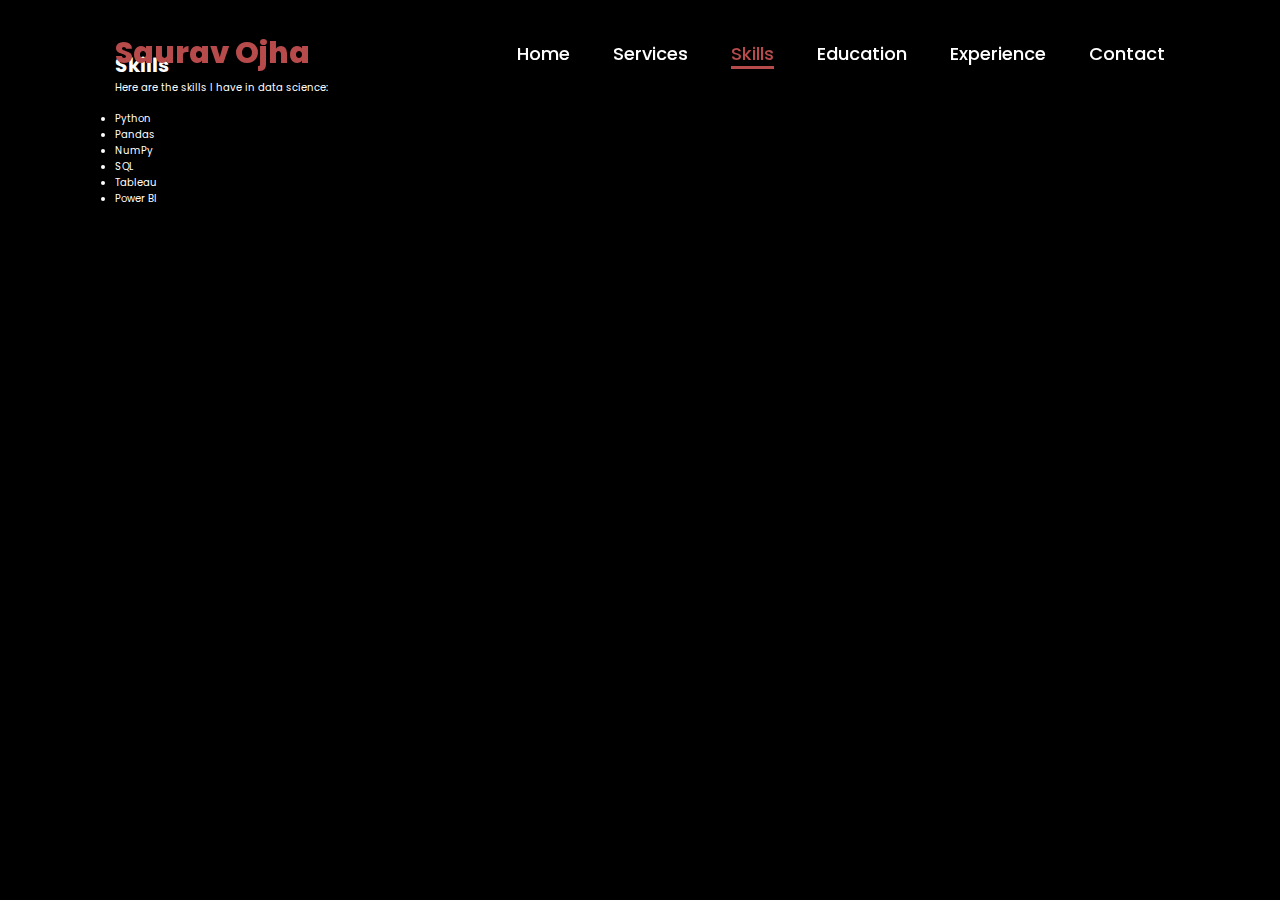
==== Skills.html @ 53fee6d8 "Create Skills.html" ====
<!DOCTYPE html>
<html lang="en">
<head>
    <meta charset="UTF-8">
    <meta name="viewport" content="width=device-width, initial-scale=1.0">
    <link rel="stylesheet" href="style.css">
    <title>Skills</title>
</head>
<body>
    <header>
        <a href="index.html" class="logo">Saurav Ojha</a>
        <nav>
            <a href="index.html">Home</a>
            <a href="services.html">Services</a>
            <a href="skills.html" class="active">Skills</a>
            <a href="education.html">Education</a>
            <a href="experience.html">Experience</a>
            <a href="contact.html">Contact</a>
        </nav>
    </header>
    <section class="skills">
        <h1>Skills</h1>
        <p>Here are the skills I have in data science:</p>
        <ul>
            <li>Python</li>
            <li>Pandas</li>
            <li>NumPy</li>
            <li>SQL</li>
            <li>Tableau</li>
            <li>Power BI</li>
        </ul>
    </section>
</body>
</html>
---- style.css ----
@import url('https://fonts.googleapis.com/css2?family=Poppins:wght@100;200;300;400;500;600&display=swap');

*{
    margin: 0;
    padding: 0;
    box-sizing: border-box;
    text-decoration: none;
    border: none;
    outline: none;
    font-family: 'Poppins', sans-serif;
}

html{
    font-size: 62.5%;
}

body{
    width: 100%;
    height: 100vh;
    overflow-x: hidden;
    background-color: black;
    color: white;
}

header{
    margin-top: 20px;
    position: fixed;
    top: 0;
    left: 0;
    width: 100%;
    padding: 1rem 9%;
    background-color: transparent;
    filter: drop-shadow(10px);
    display: flex;
    justify-content: space-between;
    align-items: center;
    z-index: 100;
}

.logo{
    font-size: 3rem;
    color: #b74b4b;
    font-weight: 800;
    cursor: pointer;
    transition: 0.5s ease;
}

.logo:hover{
    transform: scale(1.1);
}

nav a{
    font-size: 1.8rem;
    color: white;
    margin-left: 4rem;
    font-weight: 500;
    transition: 0.3s ease;
    border-bottom: 3px solid transparent;
}

nav a:hover,
nav a.active{
    color: #b74b4b;
    border-bottom: 3px solid #b74b4b;
}

@media(max-width:995px){
    nav{
        position: absolute;
        display: none;
        top: 0;
        right: 0;
        width: 40%;
        border-left: 3px solid #b74b4b;
        border-bottom: 3px solid #b74b4b;
        border-bottom-left-radius: 2rem;
        padding: 1rem solid;
        background-color: #161616;
        border-top: 0.1rem solid rgba(0,0,0,0.1);
    }

    nav.active{
        display: block;
    }

    nav a{
        display: block;
        font-size: 2rem;
        margin: 3rem 0;
    }

    nav a:hover,
    nav a.active{
        padding: 1rem;
        border-radius: 0.5rem;
        border-bottom: 0.5rem solid #b74b4b;
    }
}

section{
    min-height: 100vh;
    padding: 5rem 9% 5rem;
}

.home{
    display: flex;
    justify-content: center;
    align-items: center;
    gap: 8rem;
    background-color: black;
}

.home .home-content h1{
    font-size: 6rem;
    font-weight: 700;
    line-height: 1.3;
}

span{
    color: #b74b4b;
}

.home-content h3{
    font-size: 4rem;
    margin-bottom: 1rem;
    font-weight: 700;
}

.home-content p{
    font-size: 1.6rem;
}

.home-img{
    border-radius: 50%;
}

.home-img img{
    position: relative;
    width: 32vw;
    border-radius: 50%;
    box-shadow: 0 0 25px solid #b74b4b;
    cursor: pointer;
    transition: 0.2s linear;
}

.home-img img:hover{
    font-size: 1.8rem;
    font-weight: 500;
}

.social-icons a{
    display: inline-flex;
    justify-content: center;
    align-items: center;
    width: 4rem;
    height: 4rem;
    background-color: transparent;
    border: 0.2rem solid #b74b4b;
    font-size: 2rem;
    border-radius: 50%;
    margin: 3rem 1.5rem 3rem 0;
    transition: 0.3s ease;
    color: #b74b4b;
}

.social-icons a:hover{
    color: black;
    transform: scale(1.3) translateY(-5px);
    background-color: #b74b4b;
    box-shadow: 0  0 25px #b74b4b;
}

.btn{
    display: inline-block;
    padding: 1rem 2.8rem;
    background-color: black;
    border-radius: 4rem;
    font-size: 1.6rem;
    color: #b74b4b;
    letter-spacing: 0.3rem;
    font-weight: 600;
    border: 2px solid #b74b4b;
    transition: 0.3s ease;
    cursor: pointer;
}

.btn:hover{
    transform: scale3d(1.03);
    background-color: #b74b4b;
    color: black;
    box-shadow: 0 0 25px #b74b4b;
}

.typing-text{
    font-size: 34px;
    font-weight: 600;
    min-width: 280px;
}

.typing-text span{
    position: relative;
}

.typing-text span::before{
    content: "Data Analyst";
    color: #b74b4b;
    animation: words 20s infinite;
}

.typing-text span::after{
    content: "";
    background-color: black;
    position: absolute;
    width: calc(100% + 8px);
    height: 100%;
    border-left: 3px solid black;
    right: -8;
    animation: cursor 0.6s infinite;
}

@keyframes cursor{
    to{
        border-left: 3px solid #b74b4b;
    }
}

@keyframes words{
    0%, 20%{
        content: "Data Analyst";
    }
    21%, 40%{
        content: "Digital Artist";
    }
    41%, 60%{
        content: "Graphic Designer";
    }
    61%, 80%{
        content: "Content Creator";
    }
    81%, 100%{
        content: "Music Artist";
    }
}

@media (max-width: 1000px){
    .home{
        gap: 4rem;
    }
}

@media(max-width:995px){
    .home{
        flex-direction: column;
        margin: 5rem 4rem;
    }

    .home .home-content h3{
        font-size: 2.5rem;
    }

    .home-content h1{
        font-size: 5rem;
    }

    .home-img img{
        width: 70vw;
        margin-top: 4rem;
    }
}

p {
    margin-bottom: 15px; /* Adjust the spacing between paragraphs */
}
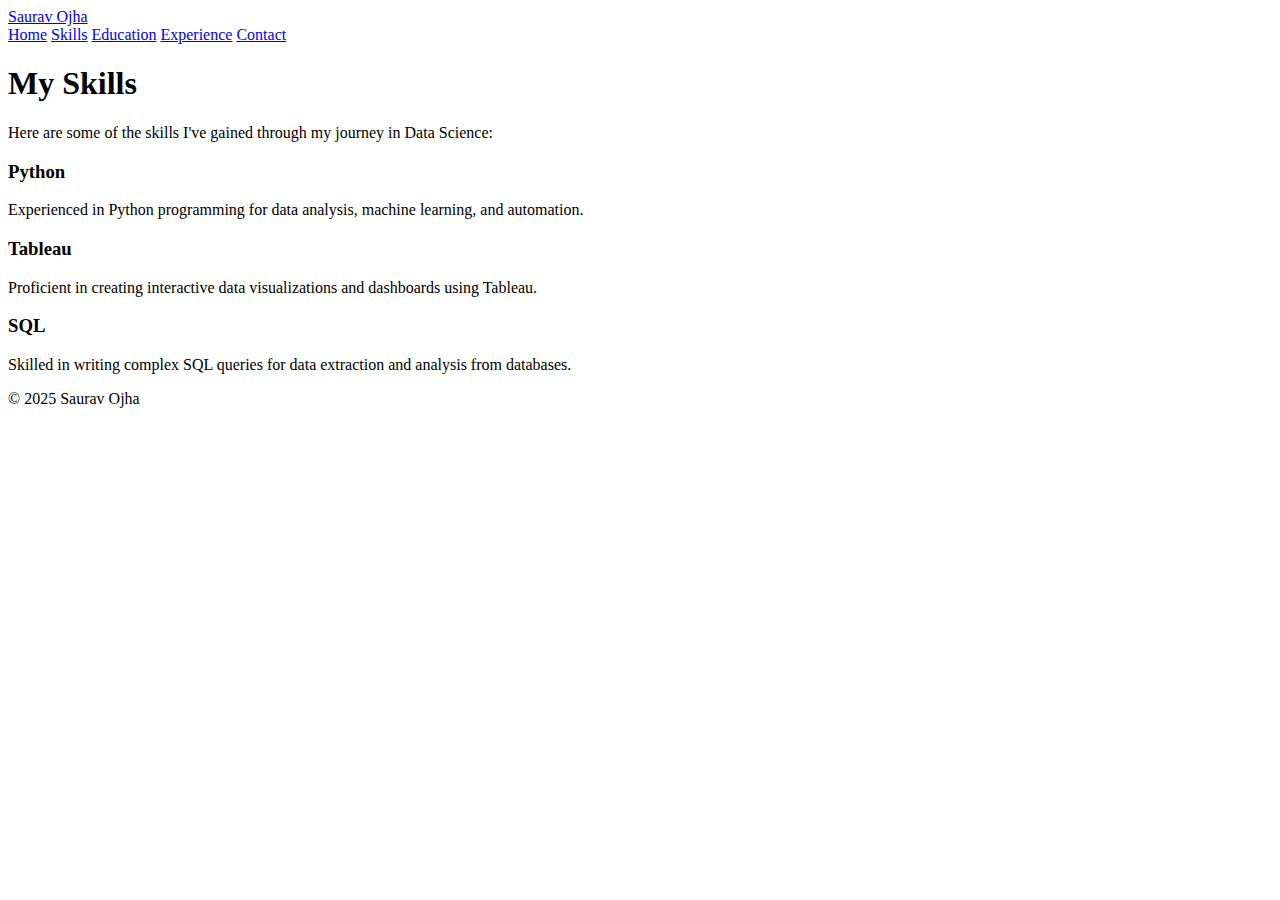
==== commit fadcb6be: "Update Skills.html" ====
--- a/Skills.html
+++ b/Skills.html
@@ -1,34 +1,52 @@
 <!DOCTYPE html>
 <html lang="en">
+
 <head>
     <meta charset="UTF-8">
     <meta name="viewport" content="width=device-width, initial-scale=1.0">
-    <link rel="stylesheet" href="style.css">
+    <link rel="stylesheet" href="css/style.css">  <!-- Link to the same CSS file -->
     <title>Skills</title>
 </head>
-<body>
+
+<body class="skills-page">  <!-- Added a unique class for styling the skills page -->
     <header>
         <a href="index.html" class="logo">Saurav Ojha</a>
+
         <nav>
-            <a href="index.html">Home</a>
-            <a href="services.html">Services</a>
-            <a href="skills.html" class="active">Skills</a>
+            <a href="index.html" class="active">Home</a>
+            <a href="Skill.html">Skills</a>  <!-- Link to skills page -->
             <a href="education.html">Education</a>
             <a href="experience.html">Experience</a>
             <a href="contact.html">Contact</a>
         </nav>
     </header>
+
     <section class="skills">
-        <h1>Skills</h1>
-        <p>Here are the skills I have in data science:</p>
-        <ul>
-            <li>Python</li>
-            <li>Pandas</li>
-            <li>NumPy</li>
-            <li>SQL</li>
-            <li>Tableau</li>
-            <li>Power BI</li>
-        </ul>
+        <h1>My Skills</h1>
+        <p>Here are some of the skills I've gained through my journey in Data Science:</p>
+
+        <div class="skills-list">
+            <!-- Example of skills listed in a grid -->
+            <div class="skill-item">
+                <h3>Python</h3>
+                <p>Experienced in Python programming for data analysis, machine learning, and automation.</p>
+            </div>
+            <div class="skill-item">
+                <h3>Tableau</h3>
+                <p>Proficient in creating interactive data visualizations and dashboards using Tableau.</p>
+            </div>
+            <div class="skill-item">
+                <h3>SQL</h3>
+                <p>Skilled in writing complex SQL queries for data extraction and analysis from databases.</p>
+            </div>
+            <!-- Add more skills as needed -->
+        </div>
     </section>
+
+    <footer>
+        <p>© 2025 Saurav Ojha</p>
+    </footer>
+
 </body>
+
 </html>
